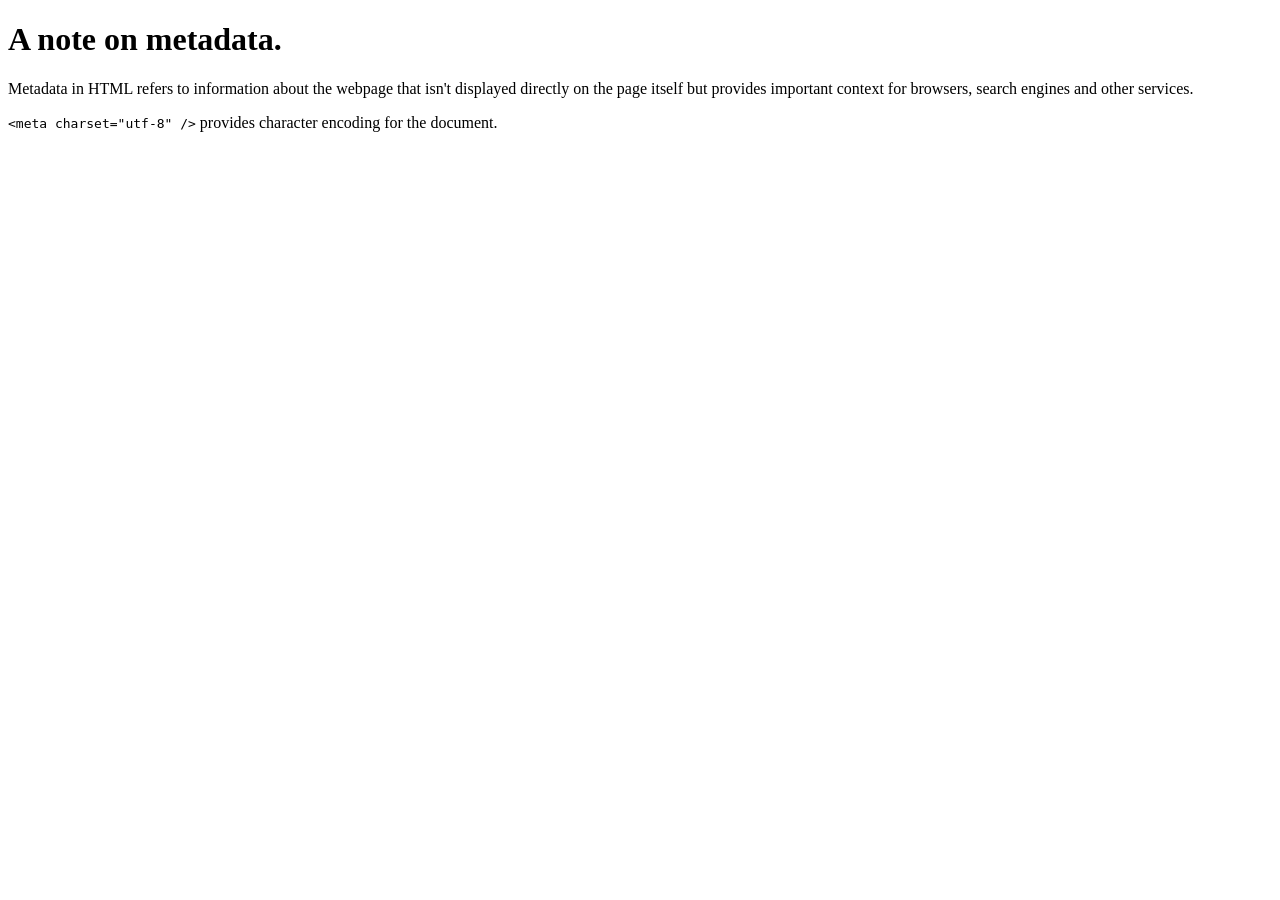
==== dave-gray/01_lesson/index.html @ f27539cd "A note on metadata." ====
<!DOCTYPE html>
<html lang="en">
  <head>
    <meta charset="UTF-8" />
    <meta name="viewport" content="width=device-width, initial-scale=1.0" />
    <title>HTML Full Course for Beginners</title>
  </head>
  <body>
    <h1>A note on metadata.</h1>
    <div>
      <p>
        Metadata in HTML refers to information about the webpage that isn't
        displayed directly on the page itself but provides important context for
        browsers, search engines and other services.
      </p>
      <p>
        <code>&lt;meta charset="utf-8" /&gt;</code> provides character encoding
        for the document.
      </p>
    </div>
  </body>
</html>
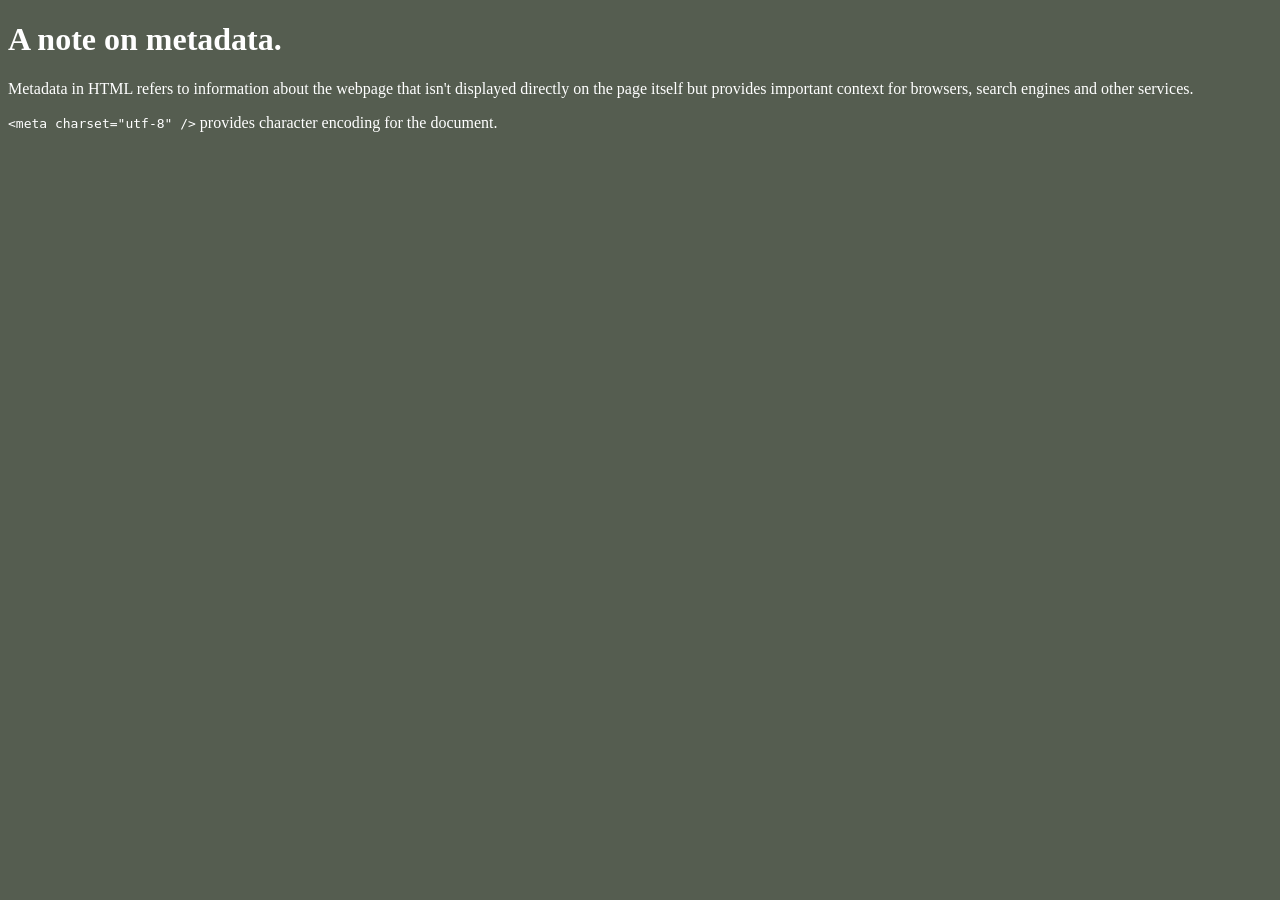
==== commit 3e667bf7: "Studied the meta tags" ====
--- a/dave-gray/01_lesson/index.html
+++ b/dave-gray/01_lesson/index.html
@@ -1,9 +1,13 @@
 <!DOCTYPE html>
 <html lang="en">
   <head>
-    <meta charset="UTF-8" />
-    <meta name="viewport" content="width=device-width, initial-scale=1.0" />
+    <meta charset="UTF-8" >
+    <meta name="viewport" content="width=device-width, initial-scale=1.0">
+    <meta name="author" content="Alokananda Y">
+    <meta name="description" content="This page contains all the things I am learning about HTML">
+    <link rel="shortcut icon" href="favicon.ico" type="image/x-icon">
     <title>HTML Full Course for Beginners</title>
+    <link rel="stylesheet" href="style.css">
   </head>
   <body>
     <h1>A note on metadata.</h1>
--- a/dave-gray/01_lesson/style.css
+++ b/dave-gray/01_lesson/style.css
@@ -0,0 +1,4 @@
+body {
+	background-color: #555D50;
+	color: #ffffff;
+}
